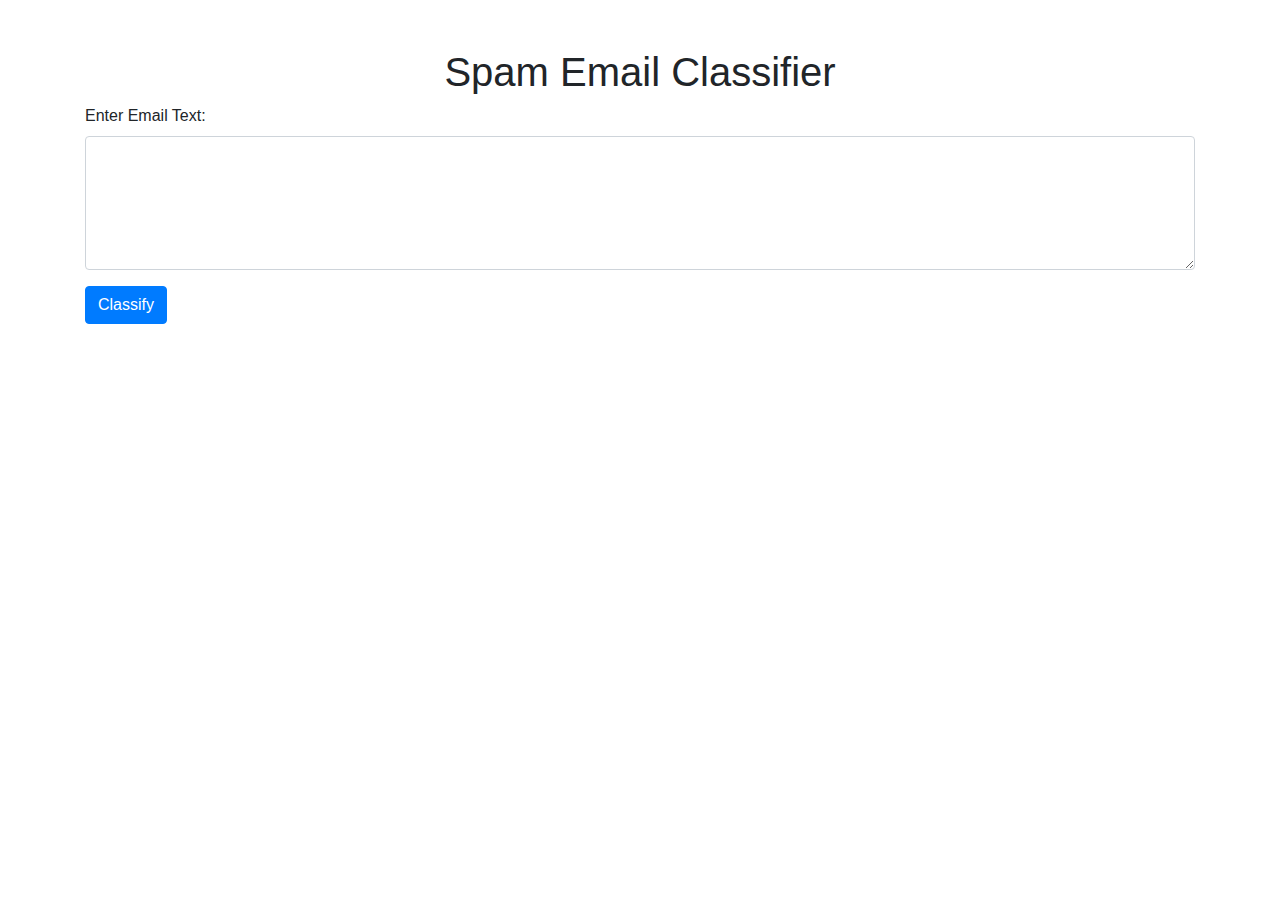
==== templates/index.html @ ce183414 "Initial commit of spam email classifier project" ====
<!DOCTYPE html>
<html lang="en">
<head>
    <meta charset="UTF-8">
    <meta name="viewport" content="width=device-width, initial-scale=1.0">
    <title>Spam Email Classifier</title>
    <link rel="stylesheet" href="https://stackpath.bootstrapcdn.com/bootstrap/4.5.2/css/bootstrap.min.css">
    <link rel="stylesheet" href="{{ url_for('static', filename='styles.css') }}"> <!-- Link to external CSS -->
</head>
<body>
    <div class="container mt-5">
        <h1 class="text-center">Spam Email Classifier</h1>
        <form id="emailForm">
            <div class="form-group">
                <label for="emailText">Enter Email Text:</label>
                <textarea class="form-control" id="emailText" rows="5"></textarea>
            </div>
            <button type="submit" class="btn btn-primary">Classify</button>
        </form>
        <div id="result" class="mt-3"></div>
    </div>

    <script src="https://code.jquery.com/jquery-3.5.1.min.js"></script>
    <script>
        $('#emailForm').on('submit', function(event) {
            event.preventDefault();
            $.ajax({
                type: 'POST',
                url: '/predict',
                data: { email_text: $('#emailText').val() },
                success: function(response) {
                    $('#result').html('<h3>Prediction: ' + response.prediction + '</h3>');
                }
            });
        });
    </script>
</body>
</html>
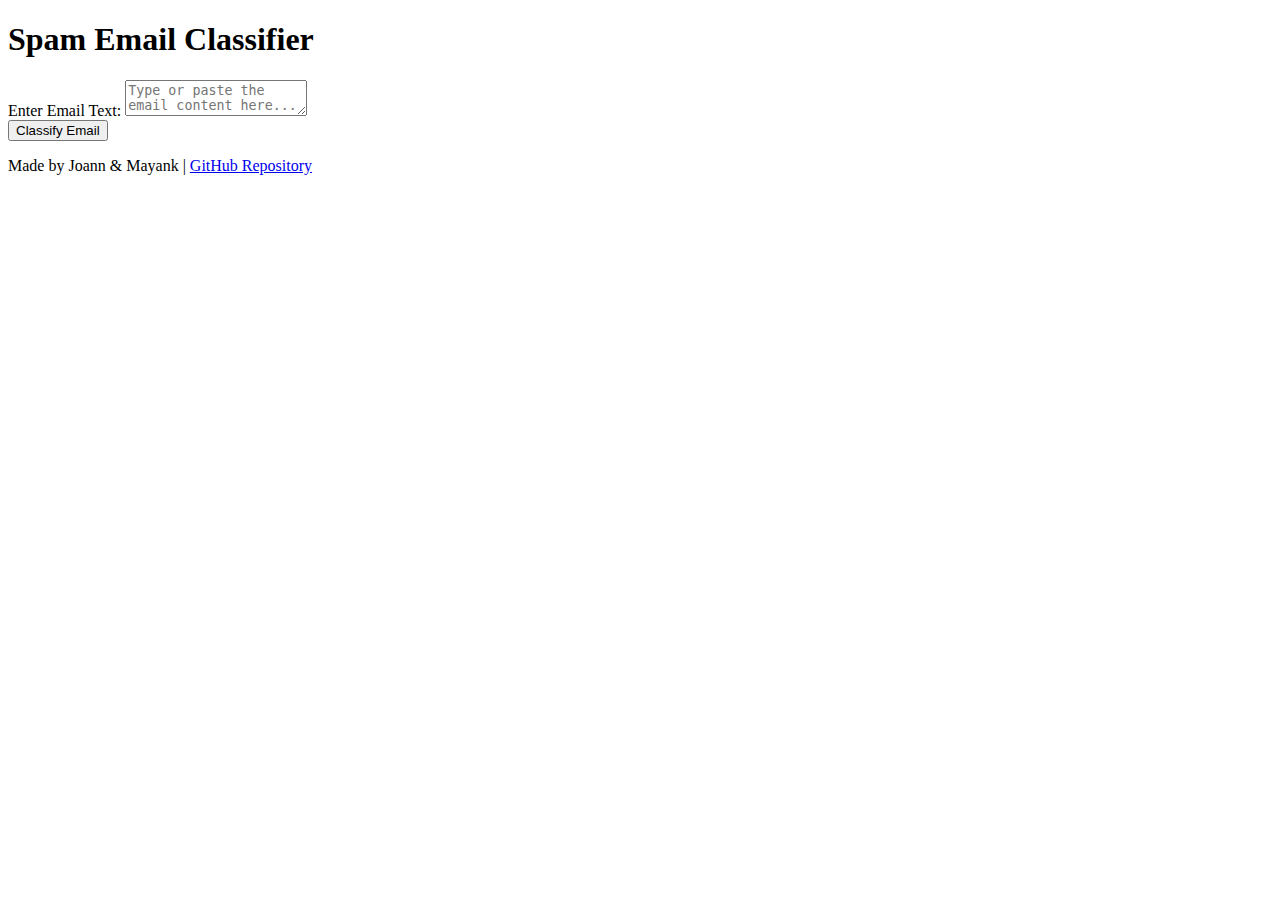
==== commit a27608a2: "Initial commit - Spam email classifier with enhanced CSS and Flask setup" ====
--- a/templates/index.html
+++ b/templates/index.html
@@ -3,36 +3,72 @@
 <head>
     <meta charset="UTF-8">
     <meta name="viewport" content="width=device-width, initial-scale=1.0">
+    <meta http-equiv="X-UA-Compatible" content="IE=edge">
     <title>Spam Email Classifier</title>
-    <link rel="stylesheet" href="https://stackpath.bootstrapcdn.com/bootstrap/4.5.2/css/bootstrap.min.css">
-    <link rel="stylesheet" href="{{ url_for('static', filename='styles.css') }}"> <!-- Link to external CSS -->
+    <!-- Link to external CSS -->
+    <link rel="stylesheet" href="static/styles.css">
 </head>
 <body>
-    <div class="container mt-5">
-        <h1 class="text-center">Spam Email Classifier</h1>
+
+    <!-- Main Container -->
+    <div class="container">
+        <h1>Spam Email Classifier</h1>
+
+        <!-- Form for Email Text -->
         <form id="emailForm">
             <div class="form-group">
                 <label for="emailText">Enter Email Text:</label>
-                <textarea class="form-control" id="emailText" rows="5"></textarea>
+                <textarea id="emailText" name="email_text" placeholder="Type or paste the email content here..."></textarea>
             </div>
-            <button type="submit" class="btn btn-primary">Classify</button>
+
+            <!-- Submit Button -->
+            <button type="submit" class="btn">Classify Email</button>
         </form>
-        <div id="result" class="mt-3"></div>
+
+        <!-- Result Display -->
+        <div id="result"></div>
     </div>
 
-    <script src="https://code.jquery.com/jquery-3.5.1.min.js"></script>
+    <!-- Optional Footer -->
+    <footer>
+        <p>Made by Joann & Mayank | <a href="https://github.com/mayankasrani/spam-email-classifier" target="_blank">GitHub Repository</a></p>
+    </footer>
+
+    <!-- jQuery (you can include it locally if needed) -->
+    <script src="https://code.jquery.com/jquery-3.6.0.min.js"></script>
+
+    <!-- JavaScript for Form Handling and Result Display -->
     <script>
         $('#emailForm').on('submit', function(event) {
             event.preventDefault();
+
+            // Send email text to the backend for prediction
             $.ajax({
                 type: 'POST',
                 url: '/predict',
                 data: { email_text: $('#emailText').val() },
                 success: function(response) {
-                    $('#result').html('<h3>Prediction: ' + response.prediction + '</h3>');
+                    const resultDiv = $('#result');
+                    
+                    // Clear previous classes
+                    resultDiv.removeClass('spam not-spam');
+
+                    // Display the prediction
+                    resultDiv.text('Prediction: ' + response.prediction);
+
+                    // Add relevant class for styling
+                    if (response.prediction === 'spam') {
+                        resultDiv.addClass('spam');
+                    } else {
+                        resultDiv.addClass('not-spam');
+                    }
+
+                    // Show the result
+                    resultDiv.show();
                 }
             });
         });
     </script>
+
 </body>
 </html>
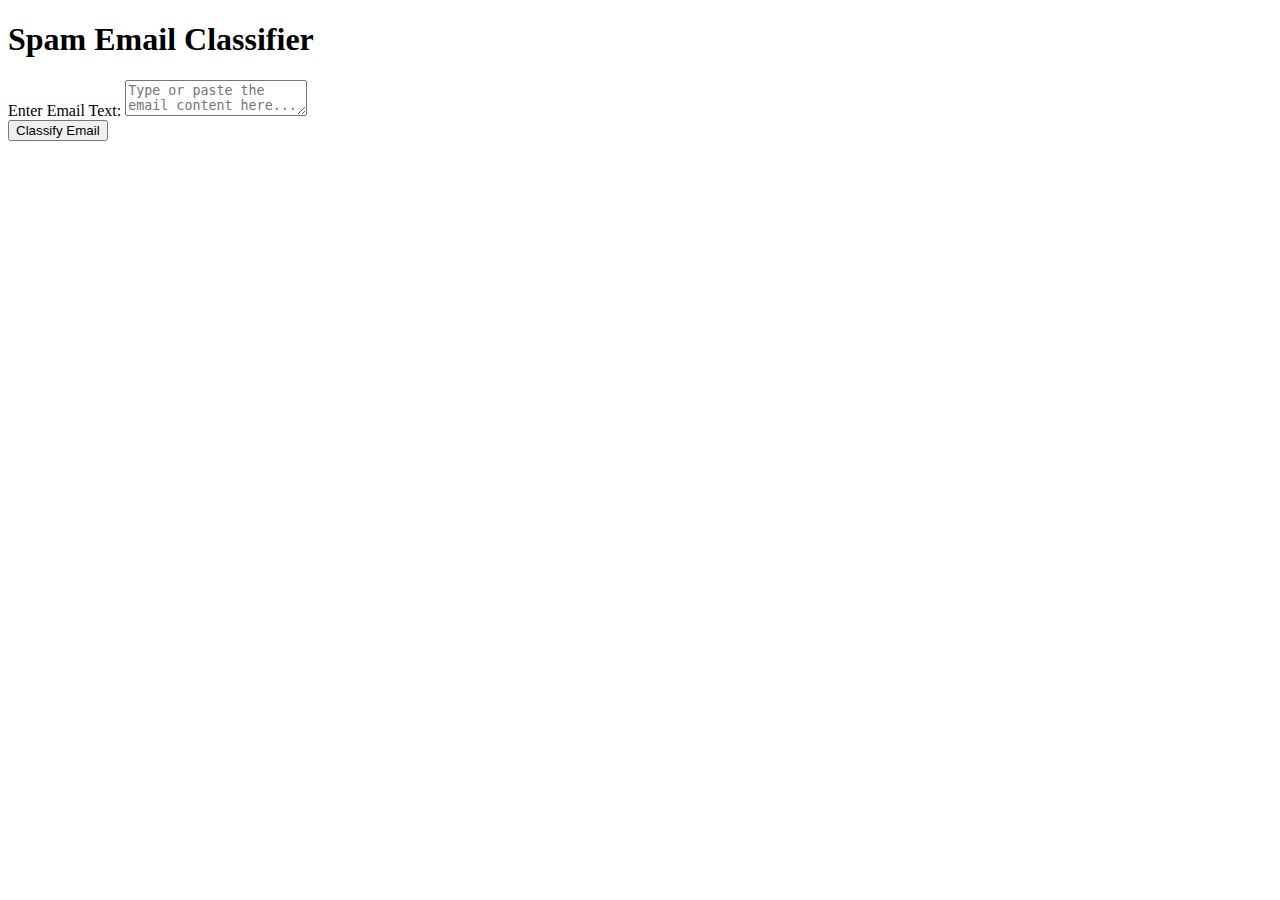
==== commit 14d7d131: "c1" ====
--- a/templates/index.html
+++ b/templates/index.html
@@ -5,70 +5,61 @@
     <meta name="viewport" content="width=device-width, initial-scale=1.0">
     <meta http-equiv="X-UA-Compatible" content="IE=edge">
     <title>Spam Email Classifier</title>
-    <!-- Link to external CSS -->
     <link rel="stylesheet" href="static/styles.css">
 </head>
 <body>
 
-    <!-- Main Container -->
     <div class="container">
         <h1>Spam Email Classifier</h1>
-
-        <!-- Form for Email Text -->
-        <form id="emailForm">
+        <form id="emailForm" method="POST">
             <div class="form-group">
                 <label for="emailText">Enter Email Text:</label>
                 <textarea id="emailText" name="email_text" placeholder="Type or paste the email content here..."></textarea>
             </div>
-
-            <!-- Submit Button -->
             <button type="submit" class="btn">Classify Email</button>
         </form>
-
-        <!-- Result Display -->
         <div id="result"></div>
     </div>
 
-    <!-- Optional Footer -->
-    <footer>
-        <p>Made by Joann & Mayank | <a href="https://github.com/mayankasrani/spam-email-classifier" target="_blank">GitHub Repository</a></p>
-    </footer>
-
-    <!-- jQuery (you can include it locally if needed) -->
     <script src="https://code.jquery.com/jquery-3.6.0.min.js"></script>
-
-    <!-- JavaScript for Form Handling and Result Display -->
     <script>
         $('#emailForm').on('submit', function(event) {
-            event.preventDefault();
-
-            // Send email text to the backend for prediction
+            event.preventDefault(); // Prevent default form submission
+    
+            // Send the email text to the backend for classification
             $.ajax({
                 type: 'POST',
                 url: '/predict',
                 data: { email_text: $('#emailText').val() },
                 success: function(response) {
                     const resultDiv = $('#result');
-                    
+    
                     // Clear previous classes
                     resultDiv.removeClass('spam not-spam');
-
+    
                     // Display the prediction
+                    console.log('Response:', response); // Log the entire response
                     resultDiv.text('Prediction: ' + response.prediction);
-
+    
                     // Add relevant class for styling
                     if (response.prediction === 'spam') {
                         resultDiv.addClass('spam');
                     } else {
                         resultDiv.addClass('not-spam');
                     }
-
+    
                     // Show the result
                     resultDiv.show();
+                },
+                error: function(xhr, status, error) {
+                    // Handle any errors
+                    console.error('Error:', error); // Log error for debugging
+                    $('#result').text('An error occurred while processing the request.');
                 }
             });
         });
     </script>
+    
 
 </body>
 </html>
